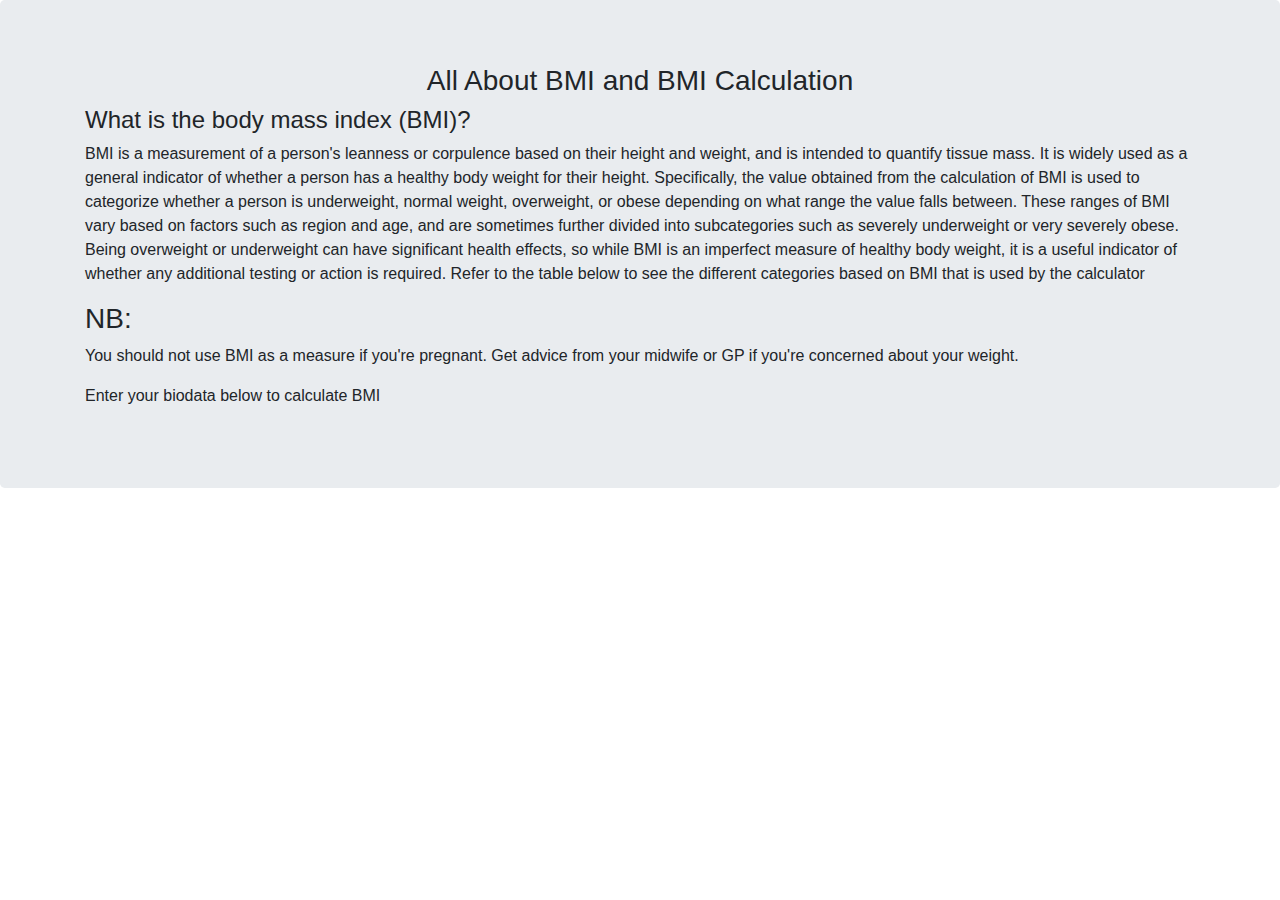
==== bmi.html @ cc3c5595 "Initial commit" ====
<!doctype html>
<html lang="en">
  <head>
    <title>BMI Calculator</title>
    <!-- Required meta tags -->
    <meta charset="utf-8">
    <meta name="viewport" content="width=device-width, initial-scale=1, shrink-to-fit=no">

    <link rel="stylesheet" href="https://stackpath.bootstrapcdn.com/bootstrap/4.3.1/css/bootstrap.min.css" integrity="sha384-ggOyR0iXCbMQv3Xipma34MD+dH/1fQ784/j6cY/iJTQUOhcWr7x9JvoRxT2MZw1T" crossorigin="anonymous">
  </head>
  <body>
      <div class="jumbotron">
      <div class="container">
        <h3 align="center">All About BMI and BMI Calculation</h3>
        <h4>What is the body mass index (BMI)?</h4>
        <p>BMI is a measurement of a person's leanness or corpulence based on their height and weight, and is intended to quantify tissue mass. 
            It is widely used as a general indicator of whether a person has a healthy body weight for their height. 
            Specifically, the value obtained from the calculation of BMI is used to categorize whether a person is underweight, normal weight,
             overweight, or obese depending on what range the value falls between. These ranges of BMI vary based on factors such as region and age, 
             and are sometimes further divided into subcategories such as severely underweight or very severely obese. 
             Being overweight or underweight can have significant health effects, so while BMI is an imperfect measure of healthy body weight,
             it is a useful indicator of whether any additional testing or action is required. Refer to the table below
              to see the different categories based on BMI that is used by the calculator</p>
        <h3>NB:</h3> <p>You should not use BMI as a measure if you're pregnant. Get advice from your midwife or GP if you're concerned about your weight.</p>
            <p>Enter your biodata below to calculate BMI</p>
        </div>
      </div>
    </div>
    <!-- Optional JavaScript -->
    <!-- jQuery first, then Popper.js, then Bootstrap JS -->
    <script src="https://code.jquery.com/jquery-3.3.1.slim.min.js" integrity="sha384-q8i/X+965DzO0rT7abK41JStQIAqVgRVzpbzo5smXKp4YfRvH+8abtTE1Pi6jizo" crossorigin="anonymous"></script>
    <script src="https://cdnjs.cloudflare.com/ajax/libs/popper.js/1.14.7/umd/popper.min.js" integrity="sha384-UO2eT0CpHqdSJQ6hJty5KVphtPhzWj9WO1clHTMGa3JDZwrnQq4sF86dIHNDz0W1" crossorigin="anonymous"></script>
    <script src="https://stackpath.bootstrapcdn.com/bootstrap/4.3.1/js/bootstrap.min.js" integrity="sha384-JjSmVgyd0p3pXB1rRibZUAYoIIy6OrQ6VrjIEaFf/nJGzIxFDsf4x0xIM+B07jRM" crossorigin="anonymous"></script>
  </body>
</html>
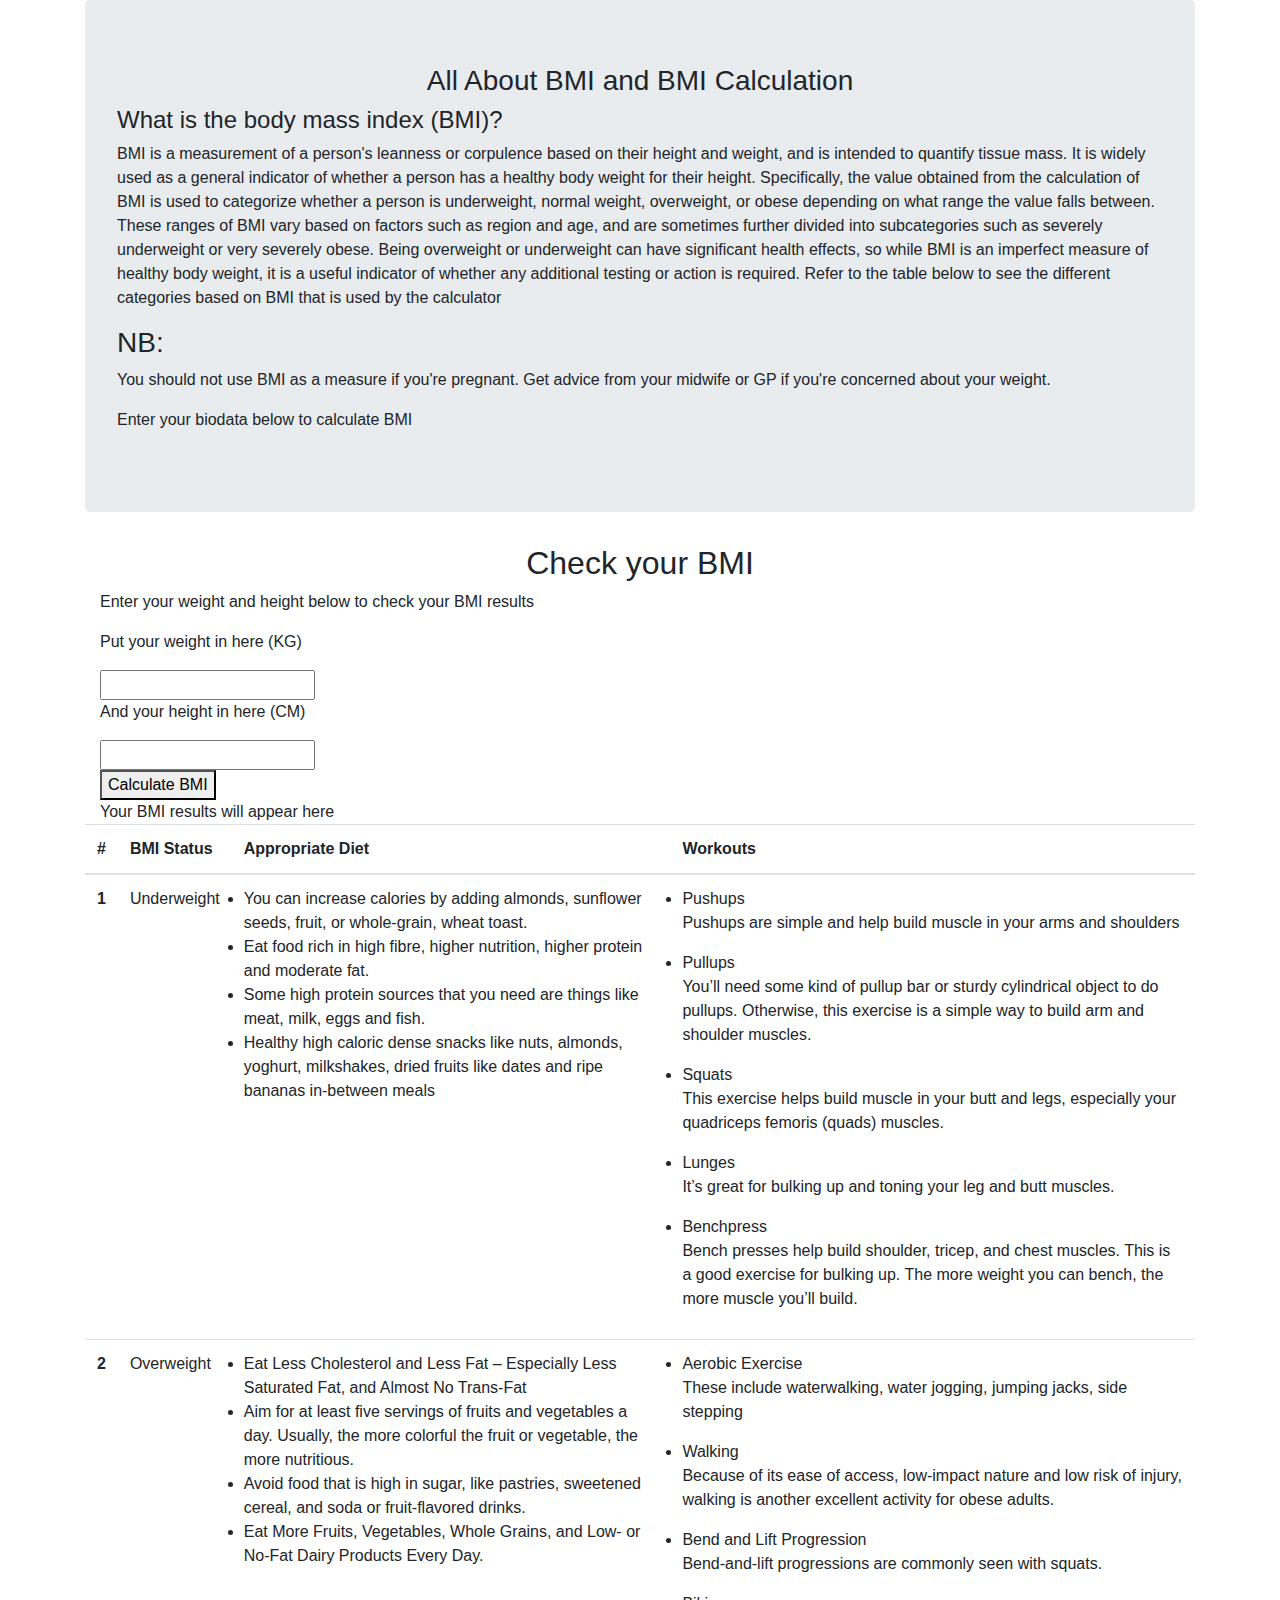
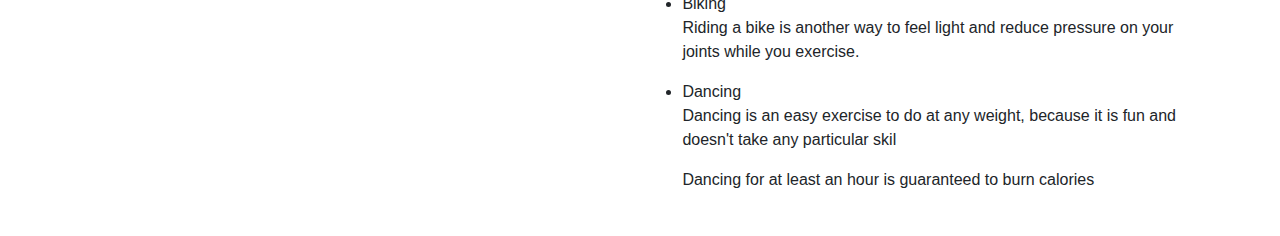
==== commit aa6d5e3d: "Add workout for overweight individuals" ====
--- a/bmi.html
+++ b/bmi.html
@@ -9,8 +9,8 @@
     <link rel="stylesheet" href="https://stackpath.bootstrapcdn.com/bootstrap/4.3.1/css/bootstrap.min.css" integrity="sha384-ggOyR0iXCbMQv3Xipma34MD+dH/1fQ784/j6cY/iJTQUOhcWr7x9JvoRxT2MZw1T" crossorigin="anonymous">
   </head>
   <body>
+    <div class="container">
       <div class="jumbotron">
-      <div class="container">
         <h3 align="center">All About BMI and BMI Calculation</h3>
         <h4>What is the body mass index (BMI)?</h4>
         <p>BMI is a measurement of a person's leanness or corpulence based on their height and weight, and is intended to quantify tissue mass. 
@@ -24,9 +24,88 @@
         <h3>NB:</h3> <p>You should not use BMI as a measure if you're pregnant. Get advice from your midwife or GP if you're concerned about your weight.</p>
             <p>Enter your biodata below to calculate BMI</p>
         </div>
+        <div class="container">
+          <div class="panel">
+            <h2 class="text-center">Check your BMI</h2>
+              <p id="introText" align = "left">Enter your weight and height below to check your BMI results</p>
+              <form>
+                <div id="weightInput">
+                  <p>Put your weight in here (KG)</p>
+                     <input id="weight" type="number" required pattern="[0-9]*" name="a" />
+                </div>
+                <div id="heightInput">
+                  <p>And your height in here (CM)</p>
+                   <input id="height" type="number" pattern="[0-9]*" name="b"/>
+                </div>
+                 <button type="button" onclick="calculate()">Calculate BMI</button>
+            </form>
+            <div id="results" align = ""left>Your BMI results will appear here</div>
+          </div>
+        </div>
+        <table class="table">
+          <thead>
+            <tr>
+              <th scope="col">#</th>
+              <th scope="col">BMI Status</th>
+              <th scope="col">Appropriate Diet</th>
+              <th scope="col">Workouts</th>
+            </tr>
+          </thead>
+          <tbody>
+            <tr>
+              <th scope="row">1</th>
+              <td>Underweight</td>
+              <td>
+                <li> You can increase calories by adding almonds, sunflower seeds, fruit, or whole-grain, wheat toast.</li>
+                <li>Eat food rich in high fibre, higher nutrition, higher protein and moderate fat.</li>
+                <li>Some high protein sources that you need are things like meat, milk, eggs and fish. </li>
+                <li>Healthy high caloric dense snacks like nuts, almonds, yoghurt, milkshakes, dried fruits like dates and ripe bananas in-between meals </li>
+              </td>
+              <td>
+                <li>Pushups</li>
+                <p>Pushups are simple and help build muscle in your arms and shoulders</p>
+                <li>Pullups</li>
+                <p>You’ll need some kind of pullup bar or sturdy cylindrical object to do pullups. 
+                  Otherwise, this exercise is a simple way to build arm and shoulder muscles.</p>
+                <li>Squats</li>
+                <p>This exercise helps build muscle in your butt and legs, especially your quadriceps femoris (quads) muscles.</p>
+                <li>Lunges</li>
+                <p>It’s great for bulking up and toning your leg and butt muscles.</p>
+                <li>Benchpress</li>
+                <p>Bench presses help build shoulder, tricep, and chest muscles. 
+                  This is a good exercise for bulking up. The more weight you can bench, the more muscle you’ll build.</p>
+              </td>      
+            </tr>
+            <tr>
+              <th scope="row">2</th>
+              <td>Overweight</td>
+              <td>
+                <li>Eat Less Cholesterol and Less Fat – Especially Less Saturated Fat, and Almost No Trans-Fat</li>
+                <li>Aim for at least five servings of fruits and vegetables a day. Usually, the more colorful the fruit or vegetable, the more nutritious. </li>
+                <li>Avoid food that is high in sugar, like pastries, sweetened cereal, and soda or fruit-flavored drinks.</li>
+                <li>Eat More Fruits, Vegetables, Whole Grains, and Low- or No-Fat Dairy Products Every Day.</li>
+              </td>
+              <td>
+                <li>Aerobic Exercise</li>
+                <p>These include waterwalking, water jogging, jumping jacks, side stepping </p>
+                <li>Walking</li>
+                <p>Because of its ease of access, low-impact nature and low risk of injury,
+                   walking is another excellent activity for obese adults.</p>
+                <li>Bend and Lift Progression</li>
+                <p>Bend-and-lift progressions are commonly seen with squats.</p>
+                <li>Biking</li>
+                <p>Riding a bike is another way to feel light and reduce pressure on your joints while you exercise.</p>
+                <li>Dancing</li>
+                <p>Dancing is an easy exercise to do at any weight, because it is fun and doesn't take any particular skil</p>
+                <p>Dancing for at least an hour is guaranteed to burn calories</p>
+            </td>
+            </tr>
+        </tbody>
+        </table>
+
       </div>
     </div>
-    <!-- Optional JavaScript -->
+    <script src="bmi.js"></script>
     <!-- jQuery first, then Popper.js, then Bootstrap JS -->
     <script src="https://code.jquery.com/jquery-3.3.1.slim.min.js" integrity="sha384-q8i/X+965DzO0rT7abK41JStQIAqVgRVzpbzo5smXKp4YfRvH+8abtTE1Pi6jizo" crossorigin="anonymous"></script>
     <script src="https://cdnjs.cloudflare.com/ajax/libs/popper.js/1.14.7/umd/popper.min.js" integrity="sha384-UO2eT0CpHqdSJQ6hJty5KVphtPhzWj9WO1clHTMGa3JDZwrnQq4sF86dIHNDz0W1" crossorigin="anonymous"></script>
